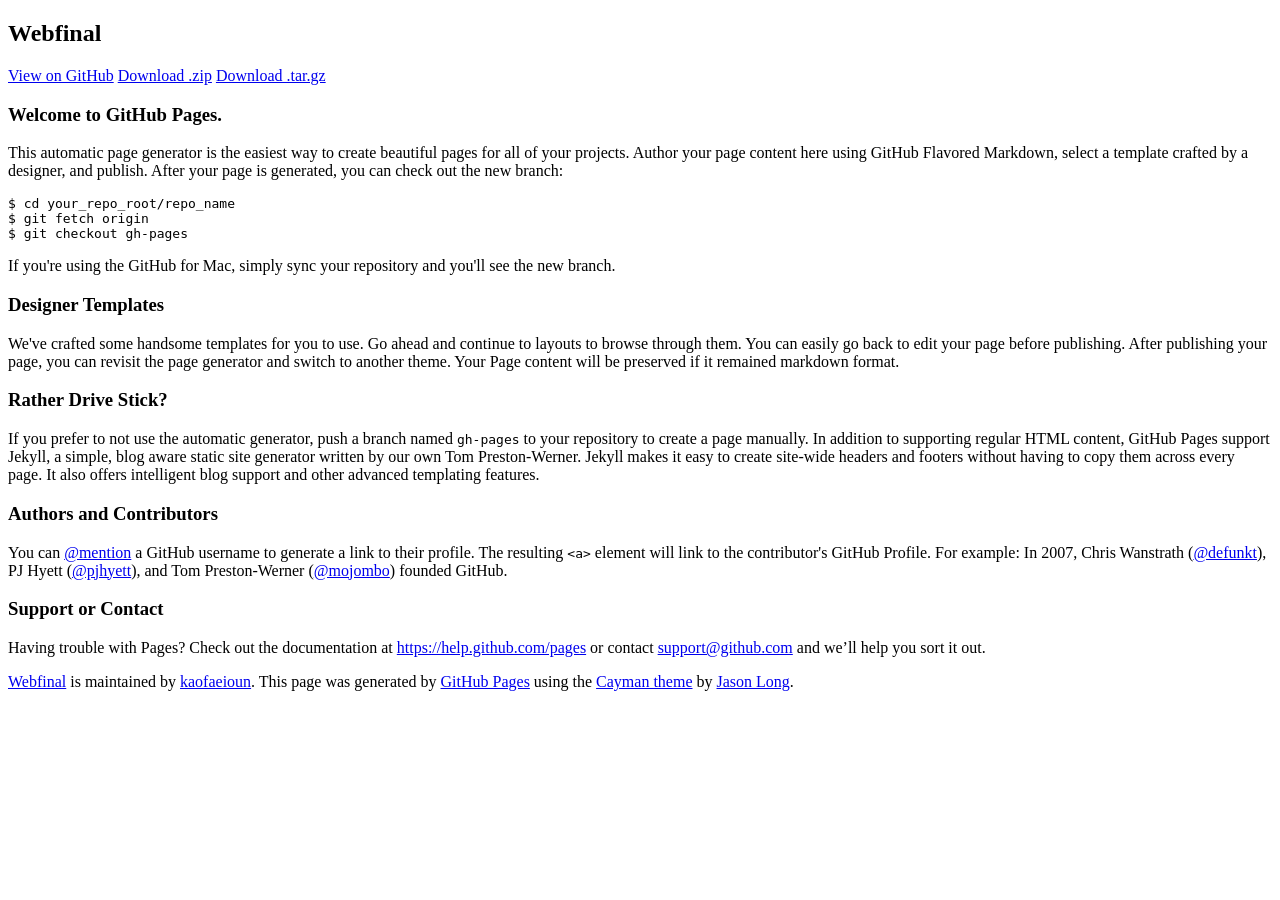
==== index.html @ 58f7f286 "Create gh-pages branch via GitHub" ====
<!DOCTYPE html>
<html lang="en-us">
  <head>
    <meta charset="UTF-8">
    <title>Webfinal by kaofaeioun</title>
    <meta name="viewport" content="width=device-width, initial-scale=1">
    <link rel="stylesheet" type="text/css" href="stylesheets/normalize.css" media="screen">
    <link href='http://fonts.googleapis.com/css?family=Open+Sans:400,700' rel='stylesheet' type='text/css'>
    <link rel="stylesheet" type="text/css" href="stylesheets/stylesheet.css" media="screen">
    <link rel="stylesheet" type="text/css" href="stylesheets/github-light.css" media="screen">
  </head>
  <body>
    <section class="page-header">
      <h1 class="project-name">Webfinal</h1>
      <h2 class="project-tagline"></h2>
      <a href="https://github.com/kaofaeioun/WebFinal" class="btn">View on GitHub</a>
      <a href="https://github.com/kaofaeioun/WebFinal/zipball/master" class="btn">Download .zip</a>
      <a href="https://github.com/kaofaeioun/WebFinal/tarball/master" class="btn">Download .tar.gz</a>
    </section>

    <section class="main-content">
      <h3>
<a id="welcome-to-github-pages" class="anchor" href="#welcome-to-github-pages" aria-hidden="true"><span class="octicon octicon-link"></span></a>Welcome to GitHub Pages.</h3>

<p>This automatic page generator is the easiest way to create beautiful pages for all of your projects. Author your page content here using GitHub Flavored Markdown, select a template crafted by a designer, and publish. After your page is generated, you can check out the new branch:</p>

<pre><code>$ cd your_repo_root/repo_name
$ git fetch origin
$ git checkout gh-pages
</code></pre>

<p>If you're using the GitHub for Mac, simply sync your repository and you'll see the new branch.</p>

<h3>
<a id="designer-templates" class="anchor" href="#designer-templates" aria-hidden="true"><span class="octicon octicon-link"></span></a>Designer Templates</h3>

<p>We've crafted some handsome templates for you to use. Go ahead and continue to layouts to browse through them. You can easily go back to edit your page before publishing. After publishing your page, you can revisit the page generator and switch to another theme. Your Page content will be preserved if it remained markdown format.</p>

<h3>
<a id="rather-drive-stick" class="anchor" href="#rather-drive-stick" aria-hidden="true"><span class="octicon octicon-link"></span></a>Rather Drive Stick?</h3>

<p>If you prefer to not use the automatic generator, push a branch named <code>gh-pages</code> to your repository to create a page manually. In addition to supporting regular HTML content, GitHub Pages support Jekyll, a simple, blog aware static site generator written by our own Tom Preston-Werner. Jekyll makes it easy to create site-wide headers and footers without having to copy them across every page. It also offers intelligent blog support and other advanced templating features.</p>

<h3>
<a id="authors-and-contributors" class="anchor" href="#authors-and-contributors" aria-hidden="true"><span class="octicon octicon-link"></span></a>Authors and Contributors</h3>

<p>You can <a href="https://github.com/blog/821" class="user-mention">@mention</a> a GitHub username to generate a link to their profile. The resulting <code>&lt;a&gt;</code> element will link to the contributor's GitHub Profile. For example: In 2007, Chris Wanstrath (<a href="https://github.com/defunkt" class="user-mention">@defunkt</a>), PJ Hyett (<a href="https://github.com/pjhyett" class="user-mention">@pjhyett</a>), and Tom Preston-Werner (<a href="https://github.com/mojombo" class="user-mention">@mojombo</a>) founded GitHub.</p>

<h3>
<a id="support-or-contact" class="anchor" href="#support-or-contact" aria-hidden="true"><span class="octicon octicon-link"></span></a>Support or Contact</h3>

<p>Having trouble with Pages? Check out the documentation at <a href="https://help.github.com/pages">https://help.github.com/pages</a> or contact <a href="mailto:support@github.com">support@github.com</a> and we’ll help you sort it out.</p>

      <footer class="site-footer">
        <span class="site-footer-owner"><a href="https://github.com/kaofaeioun/WebFinal">Webfinal</a> is maintained by <a href="https://github.com/kaofaeioun">kaofaeioun</a>.</span>

        <span class="site-footer-credits">This page was generated by <a href="https://pages.github.com">GitHub Pages</a> using the <a href="https://github.com/jasonlong/cayman-theme">Cayman theme</a> by <a href="https://twitter.com/jasonlong">Jason Long</a>.</span>
      </footer>

    </section>

  
  </body>
</html>
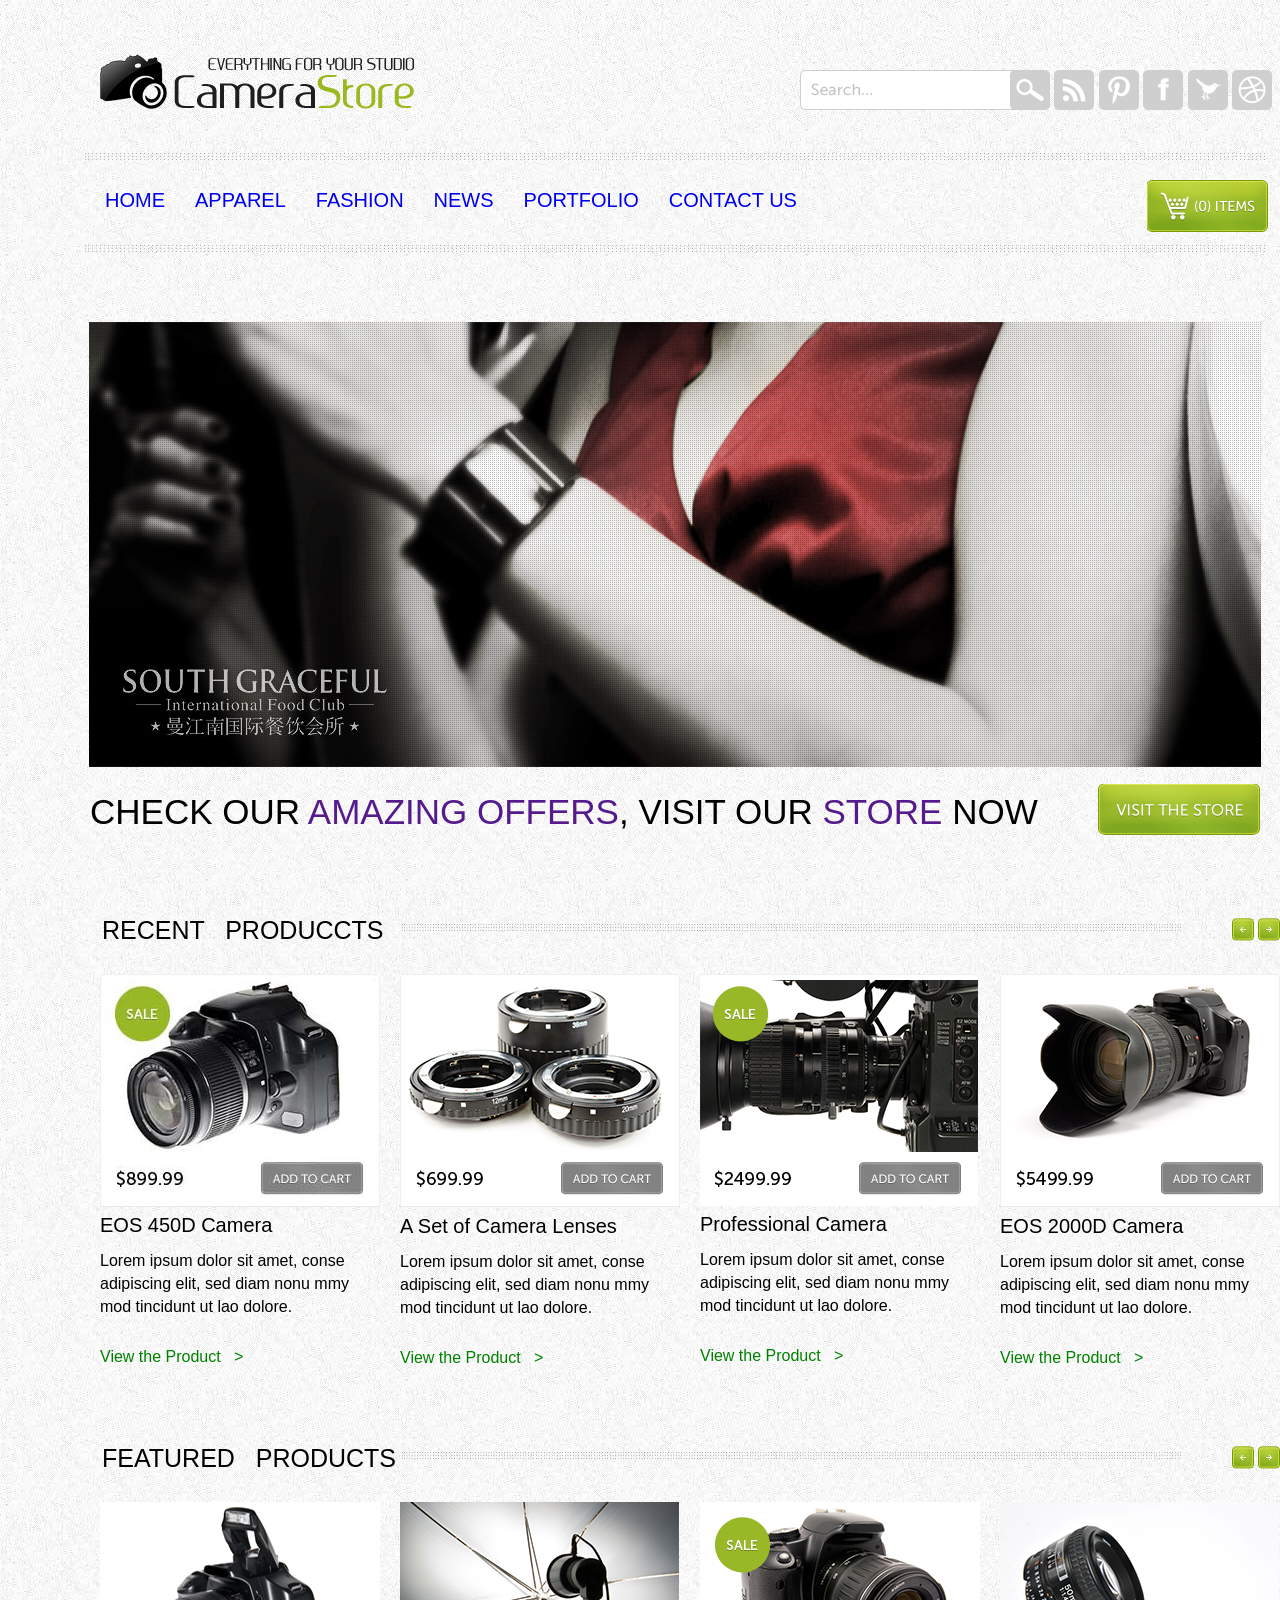
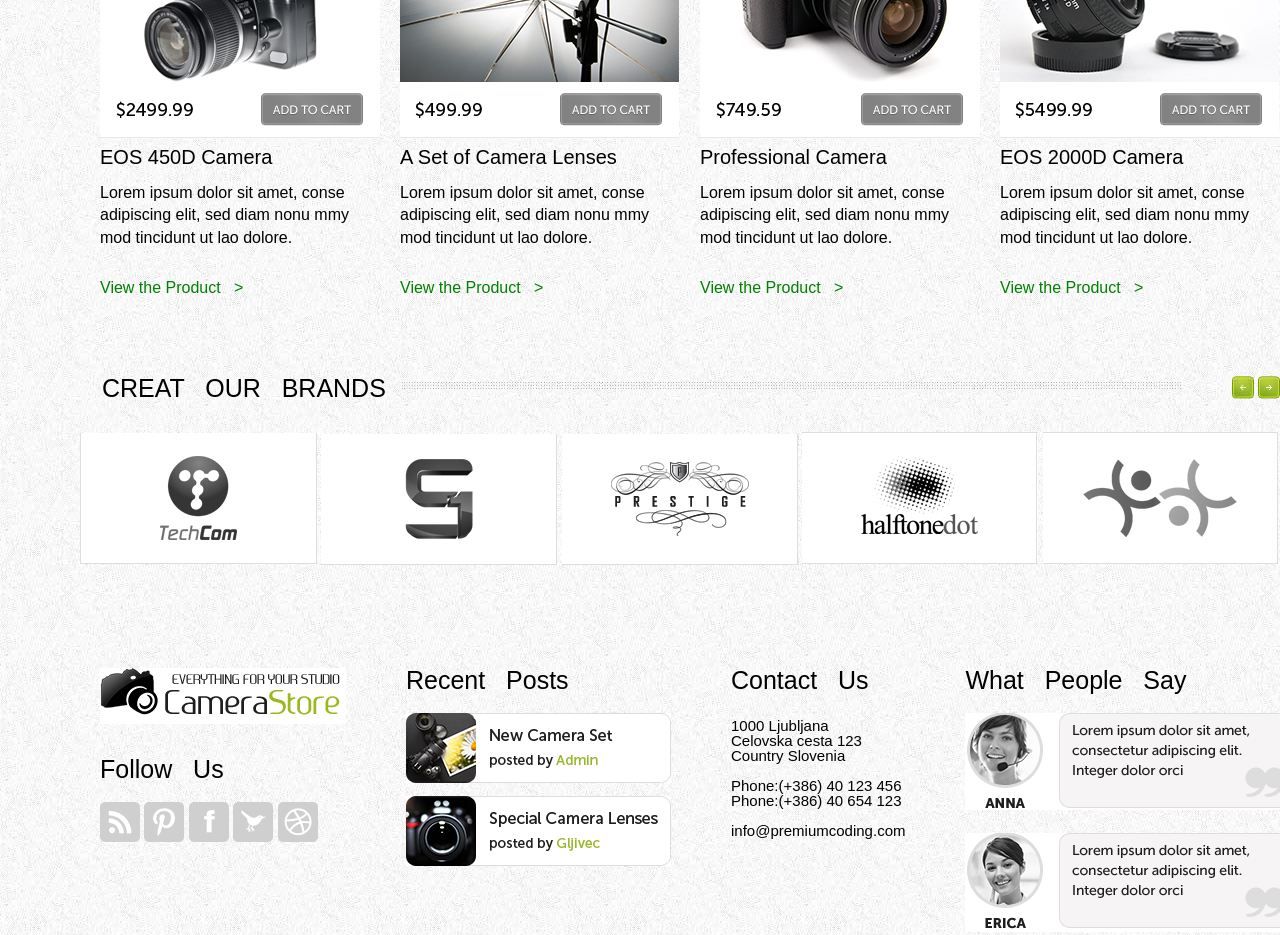
==== commit 1a8b8127: "資料上傳 ALL~" ====
--- a/index.html
+++ b/index.html
@@ -1,65 +1,267 @@
 <!DOCTYPE html>
-<html lang="en-us">
-  <head>
-    <meta charset="UTF-8">
-    <title>Webfinal by kaofaeioun</title>
-    <meta name="viewport" content="width=device-width, initial-scale=1">
-    <link rel="stylesheet" type="text/css" href="stylesheets/normalize.css" media="screen">
-    <link href='http://fonts.googleapis.com/css?family=Open+Sans:400,700' rel='stylesheet' type='text/css'>
-    <link rel="stylesheet" type="text/css" href="stylesheets/stylesheet.css" media="screen">
-    <link rel="stylesheet" type="text/css" href="stylesheets/github-light.css" media="screen">
-  </head>
-  <body>
-    <section class="page-header">
-      <h1 class="project-name">Webfinal</h1>
-      <h2 class="project-tagline"></h2>
-      <a href="https://github.com/kaofaeioun/WebFinal" class="btn">View on GitHub</a>
-      <a href="https://github.com/kaofaeioun/WebFinal/zipball/master" class="btn">Download .zip</a>
-      <a href="https://github.com/kaofaeioun/WebFinal/tarball/master" class="btn">Download .tar.gz</a>
-    </section>
-
-    <section class="main-content">
-      <h3>
-<a id="welcome-to-github-pages" class="anchor" href="#welcome-to-github-pages" aria-hidden="true"><span class="octicon octicon-link"></span></a>Welcome to GitHub Pages.</h3>
-
-<p>This automatic page generator is the easiest way to create beautiful pages for all of your projects. Author your page content here using GitHub Flavored Markdown, select a template crafted by a designer, and publish. After your page is generated, you can check out the new branch:</p>
-
-<pre><code>$ cd your_repo_root/repo_name
-$ git fetch origin
-$ git checkout gh-pages
-</code></pre>
-
-<p>If you're using the GitHub for Mac, simply sync your repository and you'll see the new branch.</p>
-
-<h3>
-<a id="designer-templates" class="anchor" href="#designer-templates" aria-hidden="true"><span class="octicon octicon-link"></span></a>Designer Templates</h3>
-
-<p>We've crafted some handsome templates for you to use. Go ahead and continue to layouts to browse through them. You can easily go back to edit your page before publishing. After publishing your page, you can revisit the page generator and switch to another theme. Your Page content will be preserved if it remained markdown format.</p>
-
-<h3>
-<a id="rather-drive-stick" class="anchor" href="#rather-drive-stick" aria-hidden="true"><span class="octicon octicon-link"></span></a>Rather Drive Stick?</h3>
-
-<p>If you prefer to not use the automatic generator, push a branch named <code>gh-pages</code> to your repository to create a page manually. In addition to supporting regular HTML content, GitHub Pages support Jekyll, a simple, blog aware static site generator written by our own Tom Preston-Werner. Jekyll makes it easy to create site-wide headers and footers without having to copy them across every page. It also offers intelligent blog support and other advanced templating features.</p>
-
-<h3>
-<a id="authors-and-contributors" class="anchor" href="#authors-and-contributors" aria-hidden="true"><span class="octicon octicon-link"></span></a>Authors and Contributors</h3>
-
-<p>You can <a href="https://github.com/blog/821" class="user-mention">@mention</a> a GitHub username to generate a link to their profile. The resulting <code>&lt;a&gt;</code> element will link to the contributor's GitHub Profile. For example: In 2007, Chris Wanstrath (<a href="https://github.com/defunkt" class="user-mention">@defunkt</a>), PJ Hyett (<a href="https://github.com/pjhyett" class="user-mention">@pjhyett</a>), and Tom Preston-Werner (<a href="https://github.com/mojombo" class="user-mention">@mojombo</a>) founded GitHub.</p>
-
-<h3>
-<a id="support-or-contact" class="anchor" href="#support-or-contact" aria-hidden="true"><span class="octicon octicon-link"></span></a>Support or Contact</h3>
-
-<p>Having trouble with Pages? Check out the documentation at <a href="https://help.github.com/pages">https://help.github.com/pages</a> or contact <a href="mailto:support@github.com">support@github.com</a> and we’ll help you sort it out.</p>
-
-      <footer class="site-footer">
-        <span class="site-footer-owner"><a href="https://github.com/kaofaeioun/WebFinal">Webfinal</a> is maintained by <a href="https://github.com/kaofaeioun">kaofaeioun</a>.</span>
-
-        <span class="site-footer-credits">This page was generated by <a href="https://pages.github.com">GitHub Pages</a> using the <a href="https://github.com/jasonlong/cayman-theme">Cayman theme</a> by <a href="https://twitter.com/jasonlong">Jason Long</a>.</span>
-      </footer>
-
-    </section>
-
-  
-  </body>
-</html>
-
+<html lang="en">
+<head>
+	<meta charset="UTF-8">
+	<title>Camera Store</title>
+	<link rel="stylesheet" type="text/css" href="css/all.css">
+    <script src="js/jquery-1.9.1.min.js" type="text/javascript"></script>
+    <script src="js/simplefoucs.js" type="text/javascript"></script>
+    <script src="js/jquery.mlens-1.0.js" type="text/javascript"></script>
+    <script src="js/all.js" type="text/javascript"></script>
+    <script>
+    	function divrefresh(){
+		    var p1=document.getElementById('brands_1');
+		    var p2=document.getElementById('brands_2');
+		    var p3=document.getElementById('brands_3');
+		    if(p1.style.display=='block'){
+		    	p1.style.display='none';
+		    	p2.style.display='block';
+		   	}else if(p2.style.display=='block'){
+		    	p2.style.display='none';
+		    	p3.style.display='block';
+		   	}else{
+		    	p3.style.display='none';
+		    	p1.style.display='block';
+		 	}
+		}
+    </script>
+</head>
+<body>
+	<div class="wrapper">
+		<div class="header_container">
+			<div class="logo_wrapper">
+				<a href="index.html"><img src="images/logo.png"></a>
+			</div>
+			<div class="label_wrapper">
+				<a href=""><img src="images/label1.png"></a>
+				<a href=""><img src="images/label2.png"></a>
+				<a href=""><img src="images/label3.png"></a>
+				<a href=""><img src="images/label4.png"></a>
+				<a href=""><img src="images/label5.png"></a>
+				<a href=""><img src="images/label6.png"></a>
+			</div>
+
+			<img class="line1" src="images/line.jpg">
+
+			<div class="nav">
+				<ul class="nav_item">
+					<li><a href="#">HOME</a></li>
+					<li><a href="#">APPAREL</a></li>
+					<li><a href="#">FASHION</a></li>
+					<li><a href="#">NEWS</a></li>
+					<li><a href="#">PORTFOLIO</a></li>
+					<li><a href="#">CONTACT US</a></li>
+				</ul>
+			</div>
+
+			<span class="shopping_cart">
+				<a href=""><img src="images/shopping_cart.png"></a>
+			</span>
+
+			<img class="line2" src="images/line.jpg">
+		</div>
+
+
+		<div  class="main_container">
+			<div class="bannerbox">
+    			<div id="focus">
+        			<ul>
+            			<li><a href="" target="_blank">
+                			<img src="images/bn1.jpg" alt="" /></a></li>
+            			<li><a href="" target="_blank">
+                			<img src="images/bn2.jpg" alt="" /></a></li>
+            			<li><a href="" target="_blank">
+                			<img src="images/bn3.jpg" alt="" /></a></li>
+            			<li><a href="" target="_blank">
+                			<img src="images/bn4.jpg" alt="" /></a></li>
+        			</ul>
+    			</div>
+			</div>
+			<div class="banner_title_wrapper">
+				<div class="banner_title">
+					<p>CHECK OUR <a href=""><strong>AMAZING OFFERS</strong></a>, VISIT OUR <a href=""><strong>STORE</strong></a> NOW</p>
+				</div>
+				<div class="visit">
+					<a href="productpage.html"><img src="images/visit.png"></a>
+				</div>
+			</div>
+
+
+			<div class="recent_products_wrapper">
+			<div class="products_header">
+				<div class="title">RECENT &nbsp PRODUCCTS</div>
+				<div class="line_short"><img src="images/line_short.jpg"></div>
+				<div class="arrow">
+					<img src="images/arrow_r.jpg">
+					<img src="images/arrow_l.png">
+				</div>
+			</div>
+				<div class="recent_product">
+					<a href=""><img src="images/recent_p1.jpg"></a>
+					<h3>EOS 450D Camera</h3>
+					<p>
+						Lorem ipsum dolor sit amet, conse adipiscing elit, sed diam nonu mmy mod tincidunt ut lao dolore.
+					</p>
+					<a href="Product_detail.html" class="view_product">
+						View the Product &nbsp >
+					</a>
+				</div>
+				<div class="recent_product">
+					<a href=""><img src="images/recent_p2.png"></a>
+					<h3>A Set of Camera Lenses</h3>
+					<p>
+						Lorem ipsum dolor sit amet, conse adipiscing elit, sed diam nonu mmy mod tincidunt ut lao dolore.
+					</p>
+					<a href="Product_detail.html" class="view_product">
+						View the Product &nbsp >
+					</a>
+				</div>
+				<div class="recent_product">
+					<a href=""><img src="images/recent_p3.png"></a>
+					<h3>Professional Camera</h3>
+					<p>
+						Lorem ipsum dolor sit amet, conse adipiscing elit, sed diam nonu mmy mod tincidunt ut lao dolore.
+					</p>
+					<a href="Product_detail.html" class="view_product">
+						View the Product &nbsp >
+					</a>
+				</div>
+				<div class="recent_product">
+					<a href=""><img src="images/recent_p4.png"></a>
+					<h3>EOS 2000D Camera</h3>
+					<p>
+						Lorem ipsum dolor sit amet, conse adipiscing elit, sed diam nonu mmy mod tincidunt ut lao dolore.
+					</p>
+					<a href="Product_detail.html" class="view_product">
+						View the Product &nbsp >
+					</a>
+				</div>
+			</div>
+
+			<div class="featured_products_wrapper">
+			<div class="products_header">
+				<div class="title">FEATURED &nbsp PRODUCTS</div>
+				<div class="line_short"><img src="images/line_short.jpg"></div>
+				<div class="arrow">
+					<img src="images/arrow_r.jpg">
+					<img src="images/arrow_l.png">
+				</div>
+			</div>
+				<div class="featured_product">
+					<a href=""><img src="images/featured_p1.png"></a>
+					<h3>EOS 450D Camera</h3>
+					<p>
+						Lorem ipsum dolor sit amet, conse adipiscing elit, sed diam nonu mmy mod tincidunt ut lao dolore.
+					</p>
+					<a href="Product_detail.html" class="view_product">
+						View the Product &nbsp >
+					</a>
+				</div>
+
+				<div class="featured_product">
+					<a href=""><img src="images/featured_p2.png"></a>
+					<h3>A Set of Camera Lenses</h3>
+					<p>
+						Lorem ipsum dolor sit amet, conse adipiscing elit, sed diam nonu mmy mod tincidunt ut lao dolore.
+					</p>
+					<a href="Product_detail.html" class="view_product">
+						View the Product &nbsp >
+					</a>
+				</div>
+				<div class="featured_product">
+					<a href=""><img src="images/featured_p3.png"></a>
+					<h3>Professional Camera</h3>
+					<p>
+						Lorem ipsum dolor sit amet, conse adipiscing elit, sed diam nonu mmy mod tincidunt ut lao dolore.
+					</p>
+					<a href="Product_detail.html" class="view_product">
+						View the Product &nbsp >
+					</a>
+				</div>
+				<div class="featured_product">
+					<a href=""><img src="images/featured_p4.png"></a>
+					<h3>EOS 2000D Camera</h3>
+					<p>
+						Lorem ipsum dolor sit amet, conse adipiscing elit, sed diam nonu mmy mod tincidunt ut lao dolore.
+					</p>
+					<a href="Product_detail.html" class="view_product">
+						View the Product &nbsp >
+					</a>
+				</div>
+			</div>
+
+			<div class="brands_wrapper">
+				<div class="products_header">
+					<div class="title">CREAT &nbsp OUR &nbsp BRANDS</div>
+					<div class="line_short"><img src="images/line_short.jpg"></div>
+					<div class="arrow">
+						<img src="images/arrow_r.jpg" onclick="javascript:divrefresh();">
+						<img src="images/arrow_l.png" onclick="javascript:divrefresh();">
+					</div>
+				</div>
+				<div class="brands" id="brands_1" style="display:block;">
+					<a href=""><img src="images/brands1.png"></a>
+					<a href=""><img src="images/brands2.png"></a>
+					<a href=""><img src="images/brands3.png"></a>
+					<a href=""><img src="images/brands4.png"></a>
+					<a href=""><img src="images/brands5.png"></a>
+				</div>
+				<div class="brands" id="brands_2" style="display:none;">
+					<a href=""><img src="images/brands5.png"></a>
+					<a href=""><img src="images/brands3.png"></a>
+					<a href=""><img src="images/brands2.png"></a>
+					<a href=""><img src="images/brands1.png"></a>
+					<a href=""><img src="images/brands4.png"></a>
+				</div>
+				<div class="brands" id="brands_3" style="display:none;">
+					<a href=""><img src="images/brands2.png"></a>
+					<a href=""><img src="images/brands5.png"></a>
+					<a href=""><img src="images/brands3.png"></a>
+					<a href=""><img src="images/brands4.png"></a>
+					<a href=""><img src="images/brands1.png"></a>
+				</div>
+			</div>
+		</div>
+
+
+		<div class="footer_container">
+			<div class="footer_part">
+				<div class="part1_1"><a href=""><img src="images/logo2.png"></a></div>
+				<div class="part1_2"><p>Follow &nbsp Us</p></div>
+				<div class="part1_3">
+					<a href=""><img src="images/label2.png"></a>
+					<a href=""><img src="images/label3.png"></a>
+					<a href=""><img src="images/label4.png"></a>
+					<a href=""><img src="images/label5.png"></a>
+					<a href=""><img src="images/label6.png"></a>
+				</div>
+			</div>
+
+			<div class="footer_part2">
+				<div class="part2_1"><p>Recent &nbsp Posts</p></div>
+				<div class="part2_2"><img src="images/new_camera_set.png"></div>
+				<div class="part2_3"><img src="images/special_camera_lenses.png"></div>
+			</div>
+
+			<div class="footer_part3">
+				<div class="part3_1">
+					<strong>Contact &nbsp Us</strong><br><br>
+				</div>
+				<div class="part3_2">
+					1000 Ljubljana<br>Celovska cesta 123<br>Country Slovenia<br><br>
+					Phone:(+386) 40 123 456<br>
+					Phone:(+386) 40 654 123<br><br>
+
+					info@premiumcoding.com
+				</div>
+			</div>
+
+			<div class="footer_part4">
+				<div class="part4_1"><strong>What &nbsp People &nbsp Say</strong></div>
+				<div class="part4_2"><img src="images/say1.png"></div>
+				<div class="part4_3"><img src="images/say2.png"></div>
+			</div>
+		</div>
+	</div>
+</body>
+</html>
--- a/css/all.css
+++ b/css/all.css
@@ -0,0 +1,632 @@
+/* http://meyerweb.com/eric/tools/css/reset/ 
+   v2.0 | 20110126
+   License: none (public domain)
+*/
+
+html, body, div, span, applet, object, iframe,
+h1, h2, h3, h4, h5, h6, p, blockquote, pre,
+a, abbr, acronym, address, big, cite, code,
+del, dfn, em, img, ins, kbd, q, s, samp,
+small, strike, strong, sub, sup, tt, var,
+b, u, i, center,
+dl, dt, dd, ol, ul, li,
+fieldset, form, label, legend,
+table, caption, tbody, tfoot, thead, tr, th, td,
+article, aside, canvas, details, embed, 
+figure, figcaption, footer, header, hgroup, 
+menu, nav, output, ruby, section, summary,
+time, mark, audio, video {
+	margin: 0;
+	padding: 0;
+	border: 0;
+	font-size: 100%;
+	font: inherit;
+	vertical-align: baseline;
+}
+/* HTML5 display-role reset for older browsers */
+article, aside, details, figcaption, figure, 
+footer, header, hgroup, menu, nav, section {
+	display: block;
+}
+body {
+	line-height: 1;
+}
+ol, ul {
+	list-style: none;
+}
+blockquote, q {
+	quotes: none;
+}
+blockquote:before, blockquote:after,
+q:before, q:after {
+	content: '';
+	content: none;
+}
+table {
+	border-collapse: collapse;
+	border-spacing: 0;
+}
+
+/*wrapper*/
+body{
+	background-image: url('../images/background.jpg');
+	font-family: Arial;
+}
+.wrapper{
+	width: 1350px;
+	margin: auto;
+}
+
+.line1{
+	display: block;
+	margin: 0 auto;
+	padding-top: 40px;
+}
+
+.line2{
+	display: block;
+	margin: 0 auto;
+	padding-top: 10px;
+}
+.line3{
+
+	display: block;
+	float: left;
+
+}
+.line4{
+	display: block;
+}
+.line5{
+	display: block;
+}
+
+a{
+	text-decoration:none;
+}
+
+/* header_container */
+.header_container{
+	width: 1350px;
+}
+
+.header_container div{
+	float: left;
+}
+
+.logo_wrapper{
+	float: left;
+	width: 350px;
+	margin-left: 100px;
+	margin-top: 50px;
+}
+
+.label_wrapper{
+	float: left;
+	width: 500px;
+	margin-left: 350px;
+	margin-top: 70px;
+}
+
+.nav{
+	float: left;
+	margin-left: 75px;
+	margin-top: 30px;
+	font-size: 20px;
+}
+
+.nav ul li{
+	float: left;
+	margin-left: 30px;
+}
+
+.shopping_cart{
+	float: left;
+	margin-top: 20px;
+	margin-left: 350px;
+}
+
+/*main_container*/
+
+.main_container{
+	margin-top: 70px;
+}
+
+	/*bannerbox*/
+	.bannerbox { width: 1172px; height: 447px; overflow: hidden; margin: 0px auto; }
+	#focus { width: 1172px; height: 447px; clear: both; overflow: hidden; position: relative; float: left; }
+    #focus ul { width: 1172px; height: 447px; float: left; position: absolute; clear: both; padding: 0px; margin: 0px; }
+        #focus ul li { float: left; width: 1172px; height: 447px; overflow: hidden; position: relative; padding: 0px; margin: 0px; }
+    #focus .preNext { width: 550px; height: 447px; position: absolute; top: 0px; cursor: pointer; }
+    #focus .pre { left: 0; background: url(../images/sprite.png) no-repeat left center; }
+    #focus .next { right: 0; background: url(../images/sprite1.png) no-repeat right center; }
+
+    .banner_title_wrapper{
+    	float: left;
+    	width: 1350px;
+    }
+	.banner_title{
+		float: left;
+		font-size: 35px;
+		margin-top: 25px;
+		margin-left: 90px;
+	}
+	.visit{
+		float: left;
+		margin-top: 15px;
+		margin-left: 60px;
+	}
+
+
+
+.products_header{
+	float: left;
+	width: 1270px;
+	padding-top: 80px;
+}
+	.title{
+	width: 300px;
+	float: left;
+	
+	margin-left: 22px;
+	font-size:25px;
+	}
+
+	.line_short{
+		float: left;
+		width: 100px;
+	}
+
+	.arrow{
+		float: left;
+		margin-left: 730px;
+	}
+
+
+.featured_title{
+	width: 300px;
+	float: left;
+	padding-right:40px; 
+	margin-top: 100px;
+	margin-left: 22px;
+	font-size:25px;
+}
+
+.recent_products_wrapper{
+	width: 1270px;
+	float: left;
+	margin-left:80px;
+}
+
+.recent_product{
+	float: left;
+	width: 280px;
+	margin-left: 20px;
+	margin-top: 30px;
+}
+.recent_product h3{
+	margin:0 auto;
+	width: 280px;
+	font-size: 20px;
+	margin-top: 5px;
+}
+.recent_product p{
+	width: 280px;
+	margin-top: 15px;
+	margin-bottom: 30px;
+	line-height: 1.42857143;
+}
+.recent_product a.view_product{
+	color:green;
+	width: 280px;
+	margin-top: 30px;
+}
+
+.featured_products_wrapper{
+	width: 1270px;
+	float: left;
+	margin-left:80px;	 
+}
+.featured_product{
+	float: left;
+	width: 280px;
+	margin-left: 20px;
+	margin-top: 30px;
+}
+.featured_product h3{
+	margin:0 auto;
+	width: 280px;
+	font-size: 20px;
+	margin-top: 5px;
+}
+.featured_product p{
+	width: 280px;
+	margin-top: 15px;
+	margin-bottom: 30px;
+	line-height: 1.42857143;
+}
+.featured_product a.view_product{
+	color:green;
+	width: 280px;
+	margin-top: 50px;
+}
+
+
+.featured_products_wrapper{
+	float: left;
+	margin-left:80px;
+}
+
+.brands_wrapper{
+	width: 1270px;
+	float: left;
+	margin-left:80px;	 
+}
+
+.brands_title{
+	width: 300px;
+	float: left;
+	padding-right: 40px;
+	margin-top: 80px;
+	margin-left: 100px;
+	font-size:25px;
+}
+
+.brands{
+	float: left;
+	margin-top: 30px;
+}
+
+/*footer_container*/
+
+.footer_container{
+	float: left;
+	margin-top: 100px;
+	padding-left: 100px;
+}
+
+.footer_part{
+	float: left;
+}
+
+	.part1_1{
+	}
+
+	.part1_2{
+		margin-top: 30px;
+		font-size: 25px;
+
+	}
+
+	.part1_3{
+		margin-top: 20px;
+
+	}
+
+.footer_part2{
+	float: left;
+	margin-left: 60px;
+}
+
+	.part2_1{
+		font-size: 25px;
+	}
+
+	.part2_2{
+		margin-top: 20px;
+	}
+
+	.part2_3{
+		margin-top: 10px;
+	}
+
+.footer_part3{
+	float: left;
+	margin-left: 60px;
+}
+
+	.part3_1{
+		font-size: 25px;
+	}
+
+	.part3_2{
+		font-size: 15px;
+	}
+
+
+.footer_part4{
+	float: left;
+	margin-left: 60px;
+}
+	.part4_1{
+		font-size: 25px;
+	}
+
+	.part4_2{
+		margin-top: 20px;
+	}
+
+	.part4_3{
+		margin-top: 20px;
+	}
+
+
+/*Product_List*/
+.checkoutwrap{
+	width: 1350px;
+	margin: auto;
+}
+.checkoutlist{
+	text-align: center;
+	margin-top: 25px;
+	margin-left: 100px;
+	float: left;
+	width: 800px;
+}
+.checkoutlist h1{
+	font-size: 35px;
+	text-align: left;
+	margin-bottom: 20px;
+}
+hr .line{
+    display: block;
+    margin-top: 0.5em;
+    margin-bottom: 0.5em;
+    margin-left: auto;
+    margin-right: auto;
+    border-style: inset;
+    border-width: 1px;
+}
+.checkoutlist h2{
+	margin-top: 20px;
+	margin-bottom: 20px;
+	font-size: 30px;
+	text-align: center;
+}
+.table{
+	margin-top: 20px;
+}
+.table > thead > tr > th,
+.table > tbody > tr > th,
+.table > tfoot > tr > th,
+.table > thead > tr > td,
+.table > tbody > tr > td,
+.table > tfoot > tr > td {
+	width: 800px;
+	padding: 8px;
+	line-height: 1.42857143;
+	vertical-align: top;
+	border-top: 1px solid #ddd;
+}
+.form_detail{
+	margin-top: 20px;
+	height: 400px;
+	line-height: 1.42857143;
+}
+.form_detail li{
+	text-align: left;
+}
+.form_detail input{
+	width: 314px;
+	height: 20px;
+	margin-bottom: 10px;
+	border-radius: 5px;
+}
+.form_left{
+	margin-left: 25px;
+	margin-right: 50px;
+	float: left;
+}
+.email{
+	width: 500px;
+}
+.form_right{
+	float: right;
+}
+.form_pay{
+	height: 35px;
+}
+.form_pay>.form_left{
+	margin-top: 10px;
+	margin-left: 150px;
+}
+.form_pay>.form_right{
+	margin-top: 10px;
+	margin-right: 150px;
+}
+.btn{
+	width: 100px;
+	height: 50px;
+	display: inline-block;
+	padding: 6px 12px;
+	margin-bottom: 0;
+	font-size: 14px;
+	font-weight: 400;
+	line-height: 1.42857143;
+	text-align: center;
+	white-space: nowrap;
+	vertical-align: middle;
+	cursor: pointer;
+	border: 1px solid transparent;
+	border-radius: 4px;
+}
+.btn-submit{
+	color: #fff;
+	background-color: #5cb85c;
+	border-color: #4cae4c;
+}
+.btn-submit:hover{
+	color: #fff;
+	background-color: #449d44;
+ 	border-color: #398439;
+}
+/*Product_detail*/
+.productdetail{
+	text-align: center;
+	margin-top: 50px;
+	margin-left: 100px;
+	float: left;
+	width: 800px;
+}
+.detail_left{
+	text-align: left;
+	float: left;
+	width: 300px;
+	height: 500px;
+}
+.detail_right{
+	float: right;
+	width: 400px;
+	height: 500px;
+}
+.big{
+	position: relative;
+}
+.big>img{
+	height: 125%;
+	width: 125%;
+}
+.small>img{
+	width: 25%;
+	height: 25%;
+}
+.detail_right>h1{
+	font-size: 35px;
+	text-align: left;
+	margin-bottom: 20px;
+	color: #398439;
+}
+.detail_right>h2,
+.productrecom>h2{
+	margin-top: 20px;
+	margin-bottom: 20px;
+	font-size: 30px;
+	text-align: left;
+}
+.detail_right>p{
+	font-size: 20px;
+	line-height: 1.42857143;
+	text-align: left;
+}
+.detail_right>h3{
+	margin-top: 30px;
+	font-size: 30px;
+	text-align: left;
+}
+.detail_right>h3>.state{
+	color: #398439;
+}
+.detail_foot{
+	float: left;
+	width: 800px;
+}
+.detail_foot>h2{
+	margin-top: 20px;
+	margin-bottom: 20px;
+}
+.detail_foot img{
+	margin-left: 20px;
+	width: 175px;
+	float: left;
+}
+.productrecom{
+	text-align: center;
+	margin-top: 50px;
+	margin-left: 100px;
+	float: left;
+	width: 300px;
+}
+.recomlist{
+	height: 350px;
+}
+.productrecom>p>.state{
+	color: #398439;
+}
+.checkarea{
+	height: 150px;
+	line-height: 1.42857143;
+}
+.checkarea>input{
+	margin-top: 30px;
+}
+/* Product_Index */
+
+.main{
+	width: 1350px;
+}
+
+.product-category{
+	width: 840px;
+	float: left;
+}
+
+.first-items{
+	width: 840px;
+	float: left;
+}
+
+.last-items{
+	width: 840px;
+	float: left;
+}
+
+.first-items>li{
+	float: left;
+	width: 200px;
+	margin-left: 80px;
+	margin-top: 50px;
+	margin-bottom: 90px;
+}
+
+.last-items>li{
+	float: left;
+	width: 200px;
+	margin-left: 80px;
+	margin-top: 50px;
+	margin-bottom: 90px;
+}
+
+.product_content{
+	text-align: left;
+	margin-top: 65px;
+	float: left;
+}
+.product_content p{
+	margin-top: 5px;
+	color: red;
+
+}
+.money{
+	color: black;
+	font-weight: bold;
+}
+
+nav{
+	display: block;
+    float: left;
+    width: 100px;
+    margin-bottom: 30px;
+}
+.toggle{
+	width: 100px;
+}
+.droplist{
+	width: 100px;
+}
+.droplist .small>img{
+	height: 75%;
+	width: 75%;
+}
+.droplist ul{
+    margin: 0;
+    padding: 0;
+}
+.droplist li{
+    float: left;
+    color: #FFF;
+    list-style: none;
+}
+.droplist img{
+	margin-left: 20px;
+	margin-top: 10px;
+}
